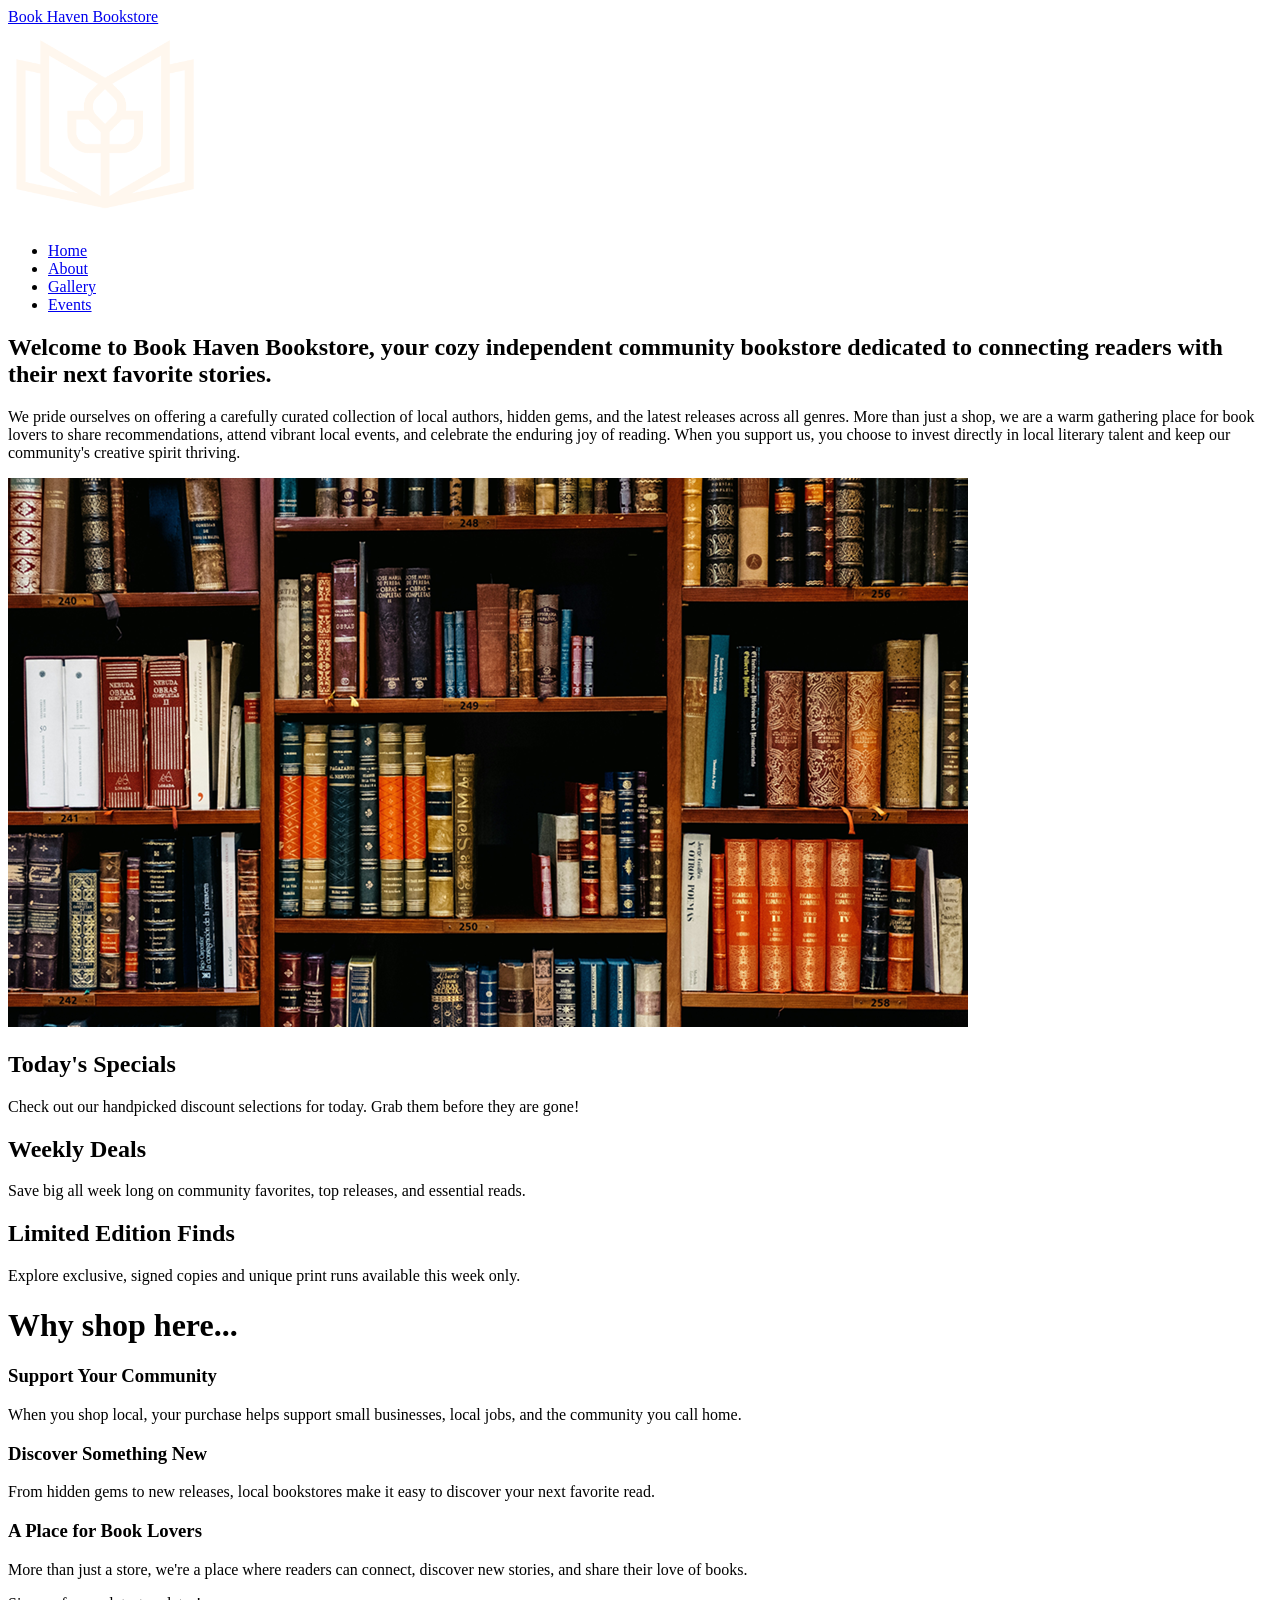
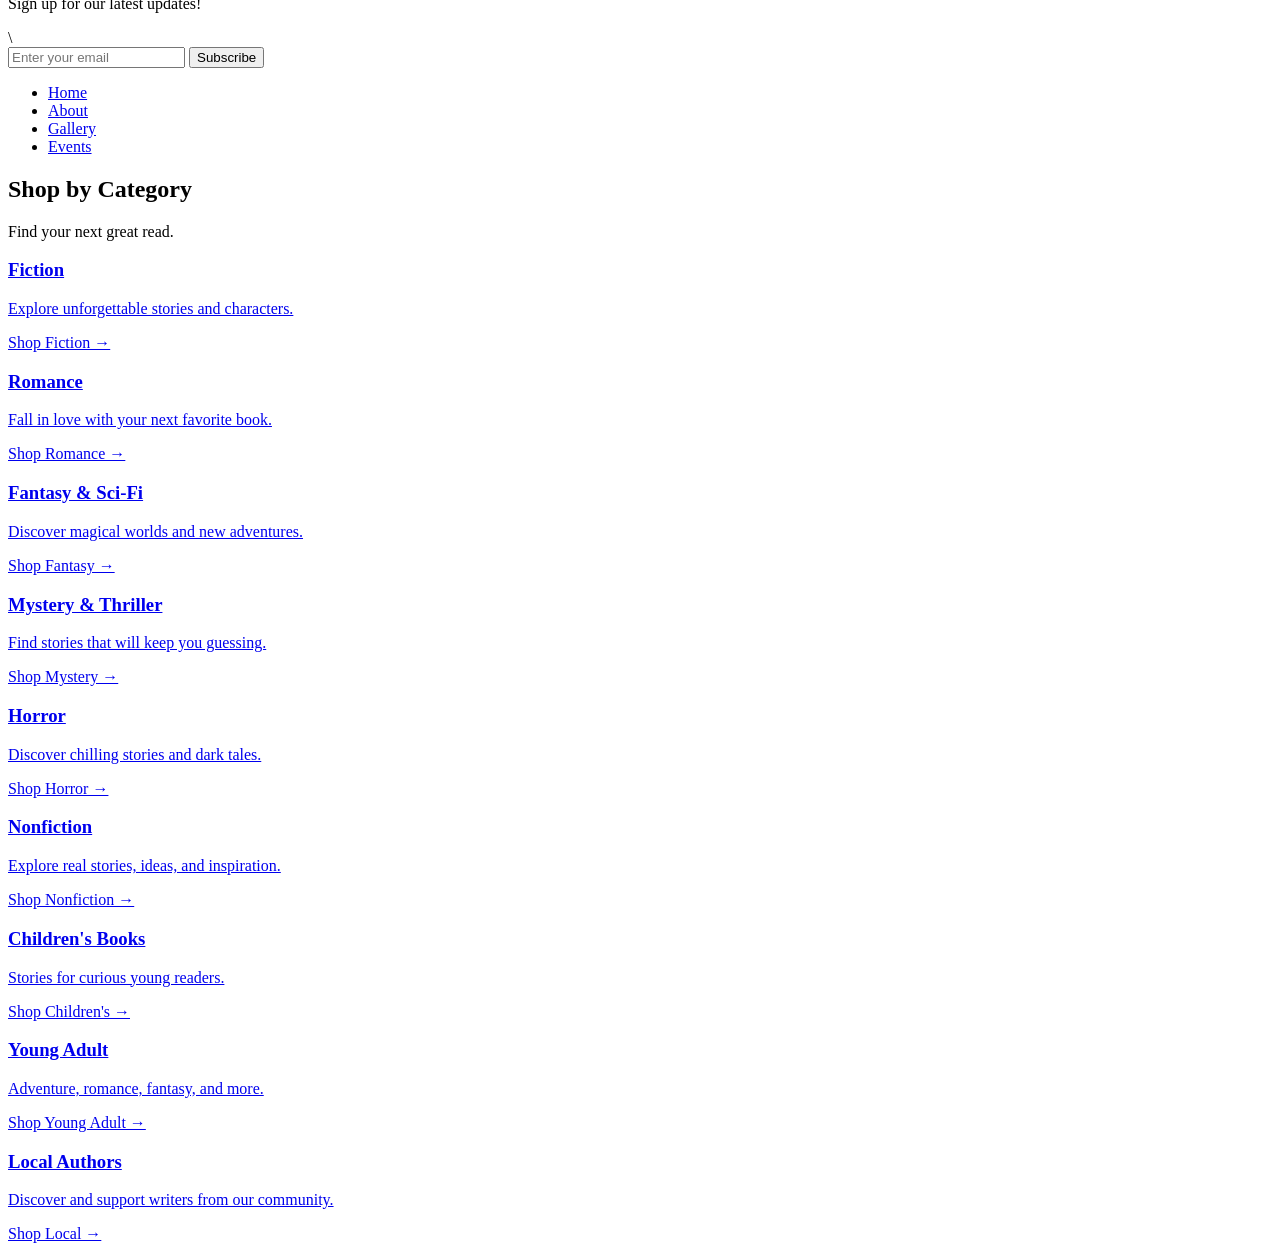
==== Book Haven Bookstore/index.html @ 6bc8e124 "Add files via upload" ====
<!DOCTYPE html>
<html lang="en">
<head>


    <meta charset="UTF-8" />
    <link rel="stylesheet" href=".subscribe-bar.css">

</head>
<body>

    <header class="main-header">
          <div class="header-brand">
    <a href="index.html" class="brand-title">Book Haven Bookstore</a>
  </div>
        <div class="logo">
            <a href="index.html">
                <img src="Client3_LogoPalette1_FFF7EE.png" style="height: 200px; width: auto; display: block;" alt="Book Haven Bookstore Home">
            </a>
            </div>

   <nav class="Navigation">
    
    
    <ul class="nav-links" id="navLinks">
        <li><a href="index.html">Home</a></li>
        <li><a href="about.html">About</a></li>
        <li><a href="gallery.html">Gallery</a></li>
        <li><a href="events.html">Events</a></li>
    </ul>
</nav>
        </div>
    </header>

</body>
</html>

<div class="about-section">
  <h2 class="about-lead">Welcome to Book Haven Bookstore, your cozy independent community bookstore dedicated to connecting readers with their next favorite stories.</h2>
  
  <p>We pride ourselves on offering a carefully curated collection of local authors, hidden gems, and the latest releases across all genres. More than just a shop, we are a warm gathering place for book lovers to share recommendations, attend vibrant local events, and celebrate the enduring joy of reading. When you support us, you choose to invest directly in local literary talent and keep our community's creative spirit thriving.</p>

</div>


<img src="WEBDEV445_c.png" class="gallery-image" alt="Book Haven Bookstore Display">


<!-- TOP BOOKSTORE PROMO BANNERS GRID -->
<div class="top-promo-banner">
  
  <!-- Banner 1: Today's Specials -->
  <div class="banner-section">
    <h2>Today's Specials</h2>
    <p>Check out our handpicked discount selections for today. Grab them before they are gone!</p>
  </div>

  <!-- Banner 2: Weekly Deals -->
  <div class="banner-section">
    <h2>Weekly Deals</h2>
    <p>Save big all week long on community favorites, top releases, and essential reads.</p>
  </div>

  <!-- Banner 3: Special Offer -->
  <div class="banner-section">
    <h2>Limited Edition Finds</h2>
    <p>Explore exclusive, signed copies and unique print runs available this week only.</p>
  </div>

</div>






<!-- WHY SHOP HERE SECTION (Colored block strip layout) -->
<div class="why-shop-section">
  
  <div class="why-shop-header">
    <h1>Why shop here...</h1>
  </div>

  <div class="why-shop-grid">
    <!-- Box 1: Support Your Community -->
    <div class="why-card">
      <h3>Support Your Community</h3>
      <p>When you shop local, your purchase helps support small businesses, local jobs, and the community you call home.</p>
    </div>

    <!-- Box 2: Discover Something New -->
    <div class="why-card">
      <h3>Discover Something New</h3>
      <p>From hidden gems to new releases, local bookstores make it easy to discover your next favorite read.</p>
    </div>

    <!-- Box 3: A Place for Book Lovers -->
    <div class="why-card">
      <h3>A Place for Book Lovers</h3>
      <p>More than just a store, we're a place where readers can connect, discover new stories, and share their love of books.</p>
    </div>
  </div>

</div>




</body>
</html>




<div class="subscribe-bar">
  <div class="subscribe-content">
    <p>Sign up for our latest updates!</p>
    
  \
    <form id="subscribeForm" action="#" method="POST">
      <input type="email" id="subscribeEmail" placeholder="Enter your email" required>
      <button type="submit">Subscribe</button>

   
      <nav class="subscribe-navigation">
        <ul class="nav-links" id="navLinks">
          <li><a href="index.html">Home</a></li>
          <li><a href="about.html">About</a></li>
          <li><a href="gallery.html">Gallery</a></li>
          <li><a href="events.html">Events</a></li>
        </ul>
      </nav>
      
    </form>
  </div>
</div> 

<!-- Subscribe Bar JavaScript -->
<script>
const subscribeForm = document.getElementById("subscribeForm");

subscribeForm.addEventListener("submit", function(event) {
  // 1. Prevent the page from reloading via action="#"
  event.preventDefault();

  // 2. Extract the email value from the input field
  const emailInput = document.getElementById("subscribeEmail").value.trim();

  // 3. Save the subscriber info to Local Storage using the email as the key
  const subscribeData = {
    email: emailInput,
    subscribedAt: new Date().toLocaleString()
  };
  localStorage.setItem(emailInput, JSON.stringify(subscribeData));

  // 4. Trigger the pop-up notification window
  alert("Thank you for subscribing! You have successfully signed up for updates.");

  // 5. Clear the email input field cleanly
  subscribeForm.reset();
});
</script>



<section class="categories">
  <h2>Shop by Category</h2>
  <p class="category-intro">Find your next great read.</p>

  <div class="category-grid">

    <a href="gallery.html"  class="category-card">
      <h3>Fiction</h3>
      <p>Explore unforgettable stories and characters.</p>
      <span>Shop Fiction →</span>
    </a>

    <a href="gallery.html" class="category-card">
      <h3>Romance</h3>
      <p>Fall in love with your next favorite book.</p>
      <span>Shop Romance →</span>
    </a>

    <a href="gallery.html" class="category-card">
      <h3>Fantasy & Sci-Fi</h3>
      <p>Discover magical worlds and new adventures.</p>
      <span>Shop Fantasy →</span>
    </a>

    <a href="gallery.html" class="category-card">
      <h3>Mystery & Thriller</h3>
      <p>Find stories that will keep you guessing.</p>
      <span>Shop Mystery →</span>
    </a>

    <a href="gallery.html" class="category-card">
      <h3>Horror</h3>
      <p>Discover chilling stories and dark tales.</p>
      <span>Shop Horror →</span>
    </a>

    <a href="gallery.html" class="category-card">
      <h3>Nonfiction</h3>
      <p>Explore real stories, ideas, and inspiration.</p>
      <span>Shop Nonfiction →</span>
    </a>

    <a href="gallery.html" class="category-card">
      <h3>Children's Books</h3>
      <p>Stories for curious young readers.</p>
      <span>Shop Children's →</span>
    </a>

    <a href="gallery.html" class="category-card">
      <h3>Young Adult</h3>
      <p>Adventure, romance, fantasy, and more.</p>
      <span>Shop Young Adult →</span>
    </a>

    <a href="gallery.html" class="category-card">
      <h3>Local Authors</h3>
      <p>Discover and support writers from our community.</p>
      <span>Shop Local →</span>
    </a>

  </div>
</section>




<link rel="stylesheet" href=".subscribe-bar.css">
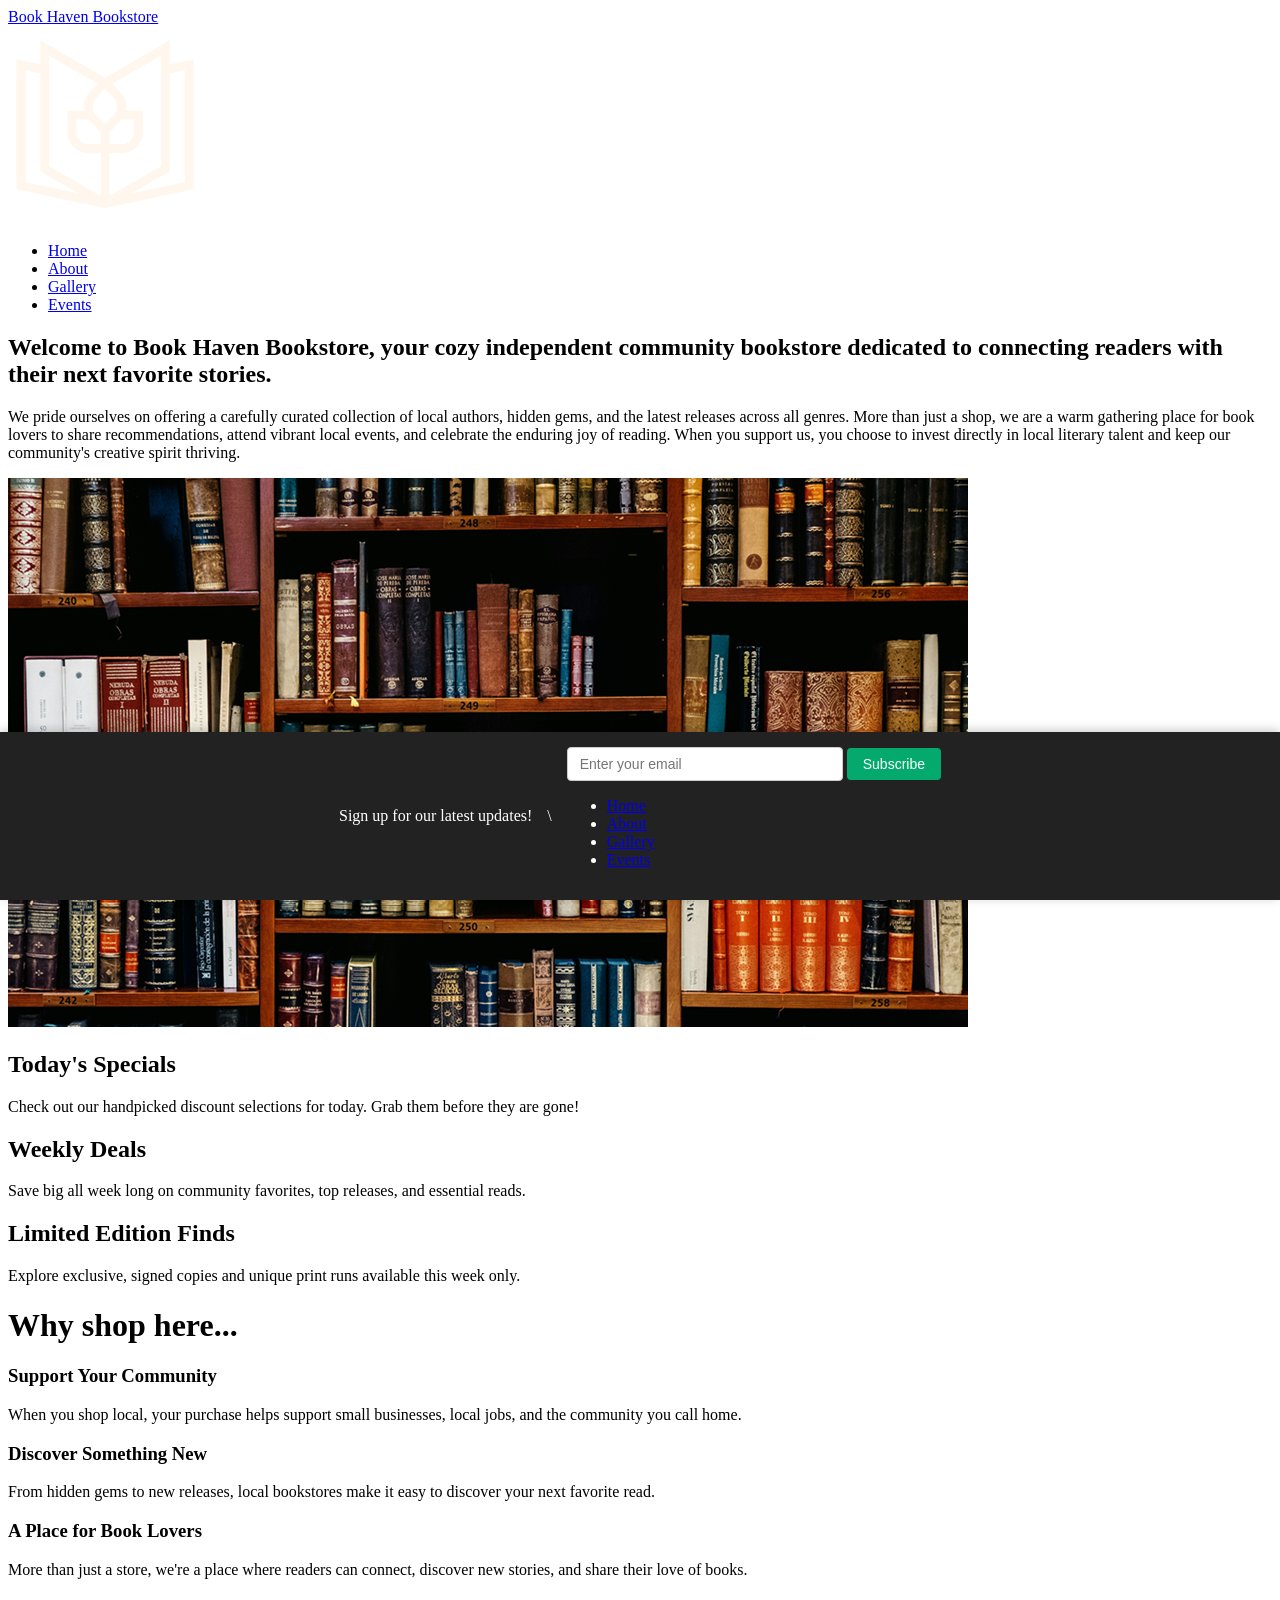
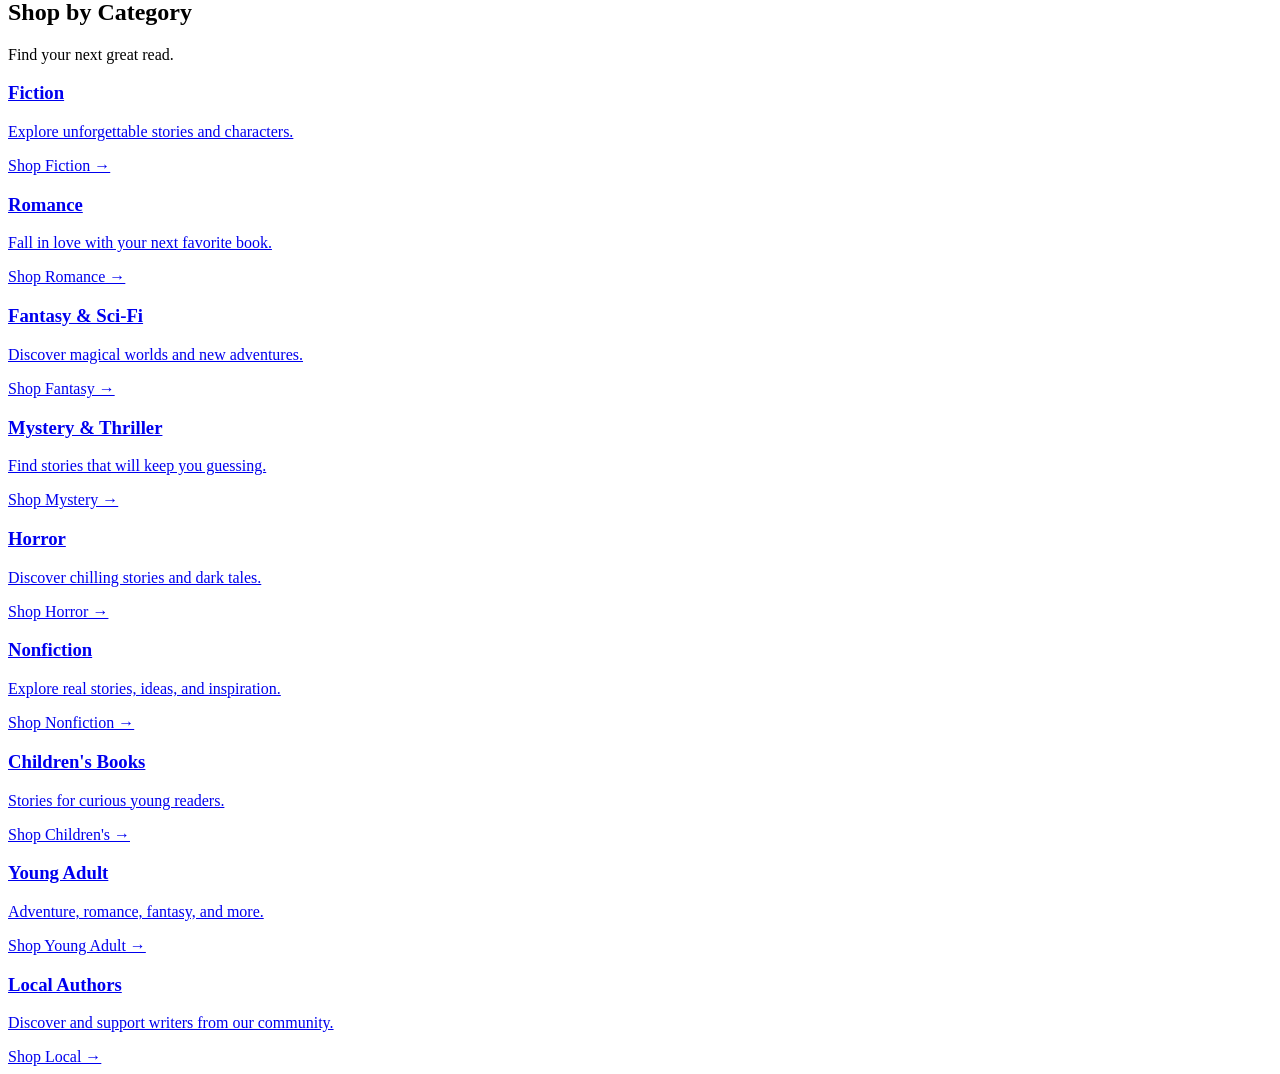
==== commit 5645b289: "Add files via upload" ====
--- a/Book Haven Bookstore/index.html
+++ b/Book Haven Bookstore/index.html
@@ -4,7 +4,7 @@
 
 
     <meta charset="UTF-8" />
-    <link rel="stylesheet" href=".subscribe-bar.css">
+    <link rel="stylesheet" href="subscribe-bar.css">
 
 </head>
 <body>
--- a/Book Haven Bookstore/subscribe-bar.css
+++ b/Book Haven Bookstore/subscribe-bar.css
@@ -0,0 +1,50 @@
+.subscribe-bar {
+  position: fixed;
+  bottom: 0;
+  left: 0;
+  width: 100%;
+  background-color: #222222;
+  color: #ffffff;
+  padding: 15px 20px;
+  box-sizing: border-box;
+  box-shadow: 0 -2px 10px rgba(0, 0, 0, 0.2);
+  z-index: 1000;
+}
+
+.subscribe-content {
+  display: flex;
+  justify-content: center;
+  align-items: center;
+  gap: 15px;
+  max-width: 1200px;
+  margin: 0 auto;
+  flex-wrap: wrap;
+}
+
+.subscribe-bar p {
+  margin: 0;
+  font-size: 16px;
+}
+
+.subscribe-bar input[type="email"] {
+  padding: 8px 12px;
+  font-size: 14px;
+  border: 1px solid #ccc;
+  border-radius: 4px;
+  outline: none;
+  width: 250px;
+}
+
+.subscribe-bar button {
+  padding: 8px 16px;
+  font-size: 14px;
+  background-color: #04AA6D;
+  color: white;
+  border: none;
+  border-radius: 4px;
+  cursor: pointer;
+}
+
+.subscribe-bar button:hover {
+  background-color: #038e5b;
+}
